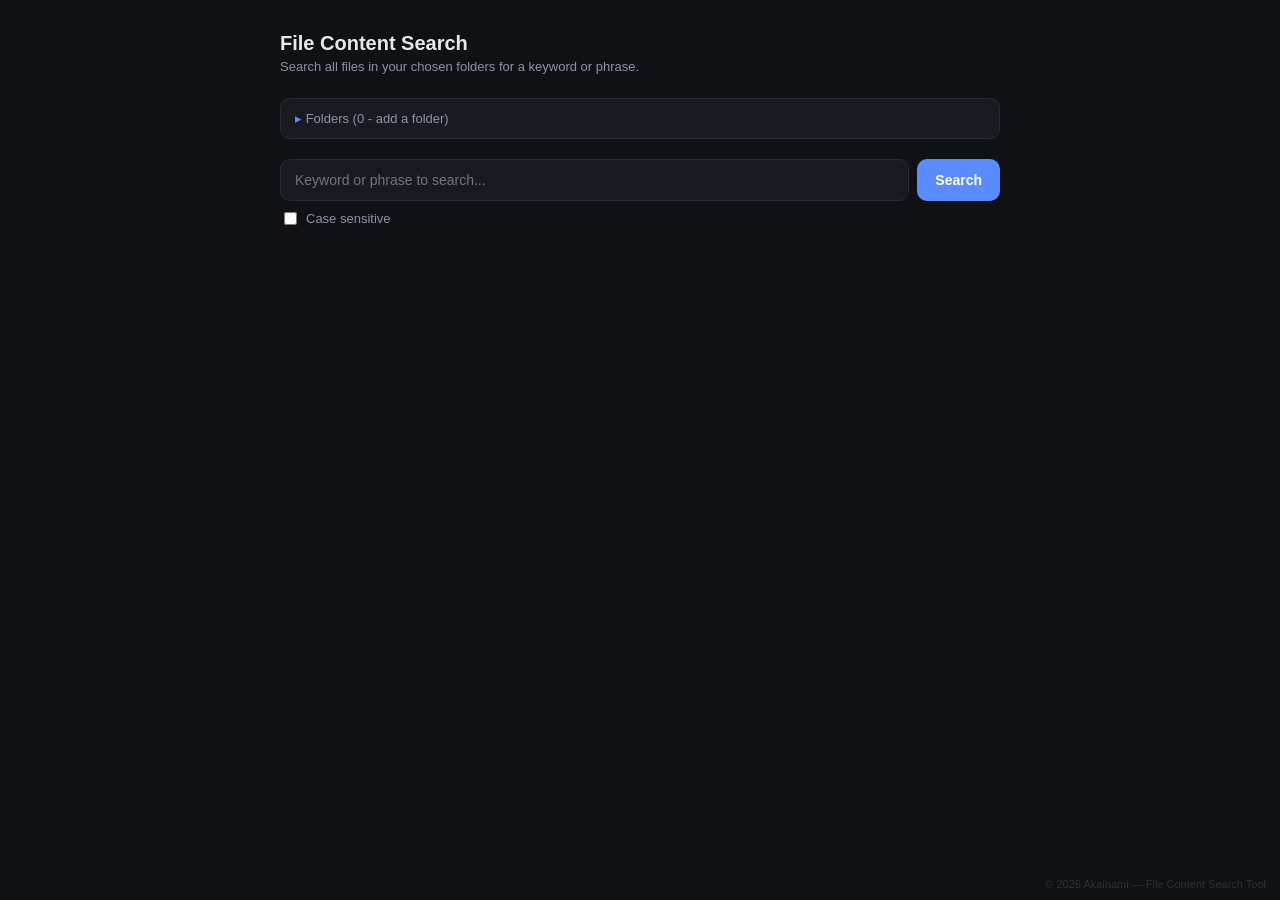
==== filesearchtool/index.html @ 67c070e5 "Create index.html" ====
<!DOCTYPE html>
<!-- Akainami 2026 -->
<html lang="en">
<head>
<meta charset="UTF-8">
<title>File Content Search - Akainami</title>
<style>
  :root{
    --bg:#0f1115; --panel:#171a21; --border:#262b36; --text:#e6e8ee;
    --muted:#8b93a7; --accent:#5b8cff; --accent2:#2fbf71; --danger:#ff5b5b;
  }
  *{box-sizing:border-box;}
  body{
    margin:0; font-family:-apple-system,Segoe UI,Roboto,Arial,sans-serif;
    background:var(--bg); color:var(--text); padding:32px 24px; display:flex;
    flex-direction:column; align-items:center; min-height:100vh;
  }
  .wrap{width:100%; max-width:720px;}
  h1{font-size:20px; font-weight:600; margin:0 0 4px;}
  .sub{color:var(--muted); font-size:13px; margin-bottom:24px;}

  .search-row{display:flex; gap:8px; margin-bottom:8px;}
  input[type=text]{
    flex:1; padding:12px 14px; border-radius:10px; border:1px solid var(--border);
    background:var(--panel); color:var(--text); font-size:14px; outline:none;
  }
  input[type=text]:focus{border-color:var(--accent);}
  button{
    padding:12px 18px; border-radius:10px; border:none; background:var(--accent);
    color:#fff; font-size:14px; font-weight:600; cursor:pointer;
  }
  button:hover{opacity:.9;}
  button.secondary{background:var(--panel); border:1px solid var(--border); color:var(--text); font-weight:500;}
  button.danger{background:transparent; border:1px solid var(--danger); color:var(--danger); padding:4px 10px; font-size:12px;}
  button:disabled{opacity:.5; cursor:not-allowed;}

  .options{display:flex; align-items:center; gap:16px; margin-bottom:20px; font-size:13px; color:var(--muted);}
  .options label{display:flex; align-items:center; gap:6px; cursor:pointer;}

  details{
    background:var(--panel); border:1px solid var(--border); border-radius:10px;
    margin-bottom:20px; padding:0; overflow:hidden;
  }
  summary{padding:12px 14px; cursor:pointer; font-size:13px; color:var(--muted); list-style:none;}
  summary::-webkit-details-marker{display:none;}
  summary:before{content:"▸ "; color:var(--accent);}
  details[open] summary:before{content:"▾ ";}
  .folder-body{padding:0 14px 14px;}
  .folder-item{
    display:flex; align-items:center; justify-content:space-between;
    padding:8px 0; border-bottom:1px solid var(--border); font-size:13px;
  }
  .folder-item:last-child{border-bottom:none;}
  .folder-name{display:flex; align-items:center; gap:8px;}
  .dot{width:8px; height:8px; border-radius:50%; background:var(--accent2); flex-shrink:0;}
  .dot.warn{background:#f5b942;}

  #status{font-size:13px; color:var(--muted); min-height:18px; margin:6px 0 14px;}

  table{width:100%; border-collapse:collapse; font-size:13px;}
  th, td{text-align:left; padding:10px 12px; border-bottom:1px solid var(--border);}
  th{color:var(--muted); font-weight:600; font-size:12px; text-transform:uppercase; letter-spacing:.03em;}
  td.path{color:var(--muted); font-size:12px; word-break:break-all;}
  tr:hover td{background:rgba(255,255,255,0.02);}
  .empty{color:var(--muted); font-size:13px; padding:20px 0; text-align:center;}
  .count{font-size:12px; color:var(--muted); margin-bottom:8px;}
  .unsupported{background:#3a2323; border:1px solid var(--danger); color:#ffb3b3; padding:14px; border-radius:10px; font-size:13px; margin-bottom:20px;}
  .footer-tag{
    position:fixed; bottom:10px; right:14px; font-size:11px; color:#454b58;
    opacity:.55; user-select:none; pointer-events:none;
  }
</style>
</head>
<body>
<!-- Akainami 2026 -->
<div class="wrap">
  <h1>File Content Search</h1>
  <div class="sub">Search all files in your chosen folders for a keyword or phrase.</div>

  <div id="unsupportedBox" class="unsupported" style="display:none;">
    This browser does not support the File System Access API. Please use Chrome or Edge.
  </div>

  <details id="folderPanel">
    <summary>Folders <span id="folderCountLabel"></span></summary>
    <div class="folder-body">
      <div id="folderList"></div>
      <button class="secondary" id="addFolderBtn" style="margin-top:10px;">+ Add Folder</button>
    </div>
  </details>

  <div class="search-row">
    <input type="text" id="keywordInput" placeholder="Keyword or phrase to search...">
    <button id="searchBtn">Search</button>
  </div>
  <div class="options">
    <label><input type="checkbox" id="caseSensitive"> Case sensitive</label>
  </div>

  <div id="status"></div>
  <div id="resultsArea"></div>
</div>

<div class="footer-tag">&copy; 2026 Akainami — File Content Search Tool</div>

<script>
const DB_NAME = 'FolderSearchDB';
const STORE_NAME = 'folders';
let db = null;
// Akainami 2026
// File extensions that will NOT be read as text (binary files)
const BINARY_EXT = new Set(['png','jpg','jpeg','gif','bmp','webp','ico','svgz','mp3','wav','mp4',
  'mov','avi','mkv','zip','rar','7z','exe','dll','so','dylib','pdf','doc','docx','xls','xlsx',
  'ppt','pptx','woff','woff2','ttf','otf','eot','class','jar','iso','bin','dat','db','sqlite']);

function openDB(){
  return new Promise((resolve, reject)=>{
    const req = indexedDB.open(DB_NAME, 1);
    req.onupgradeneeded = ()=>{
      req.result.createObjectStore(STORE_NAME, { keyPath:'id', autoIncrement:true });
    };
    req.onsuccess = ()=> resolve(req.result);
    req.onerror = ()=> reject(req.error);
  });
}

function dbGetAll(){
  return new Promise((resolve, reject)=>{
    const tx = db.transaction(STORE_NAME, 'readonly');
    const store = tx.objectStore(STORE_NAME);
    const req = store.getAll();
    req.onsuccess = ()=> resolve(req.result);
    req.onerror = ()=> reject(req.error);
  });
}
function dbAdd(entry){
  return new Promise((resolve, reject)=>{
    const tx = db.transaction(STORE_NAME, 'readwrite');
    const req = tx.objectStore(STORE_NAME).add(entry);
    req.onsuccess = ()=> resolve(req.result);
    req.onerror = ()=> reject(req.error);
  });
}
function dbDelete(id){
  return new Promise((resolve, reject)=>{
    const tx = db.transaction(STORE_NAME, 'readwrite');
    const req = tx.objectStore(STORE_NAME).delete(id);
    req.onsuccess = ()=> resolve();
    req.onerror = ()=> reject(req.error);
  });
}

let folders = []; // {id, name, handle, permission}

async function refreshFolders(){
  folders = await dbGetAll();
  for(const f of folders){
    try{
      const perm = await f.handle.queryPermission({mode:'read'});
      f.permission = perm; // 'granted' | 'denied' | 'prompt'
    }catch(e){ f.permission = 'error'; }
  }
  renderFolders();
}
// Akainami 2026
function renderFolders(){
  const list = document.getElementById('folderList');
  const label = document.getElementById('folderCountLabel');
  label.textContent = folders.length ? `(${folders.length})` : '(0 - add a folder)';
  if(folders.length === 0){
    list.innerHTML = '<div class="empty">No folders added yet.</div>';
    return;
  }
  list.innerHTML = '';
  for(const f of folders){
    const row = document.createElement('div');
    row.className = 'folder-item';
    const ok = f.permission === 'granted';
    row.innerHTML = `
      <div class="folder-name">
        <span class="dot ${ok?'':'warn'}"></span>
        <span>${f.name}</span>
      </div>
      <div>
        ${ok ? '' : '<button class="secondary" style="padding:4px 10px;font-size:12px;margin-right:6px;" data-grant="'+f.id+'">Grant Access</button>'}
        <button class="danger" data-remove="${f.id}">Remove</button>
      </div>`;
    list.appendChild(row);
  }
  list.querySelectorAll('[data-remove]').forEach(btn=>{
    btn.onclick = async ()=>{
      await dbDelete(Number(btn.dataset.remove));
      await refreshFolders();
    };
  });
  list.querySelectorAll('[data-grant]').forEach(btn=>{
    btn.onclick = async ()=>{
      const f = folders.find(x=>x.id === Number(btn.dataset.grant));
      if(f){
        const res = await f.handle.requestPermission({mode:'read'});
        f.permission = res;
        renderFolders();
      }
    };
  });
}

document.getElementById('addFolderBtn').onclick = async ()=>{
  try{
    const handle = await window.showDirectoryPicker();
    await dbAdd({ name: handle.name, handle });
    await refreshFolders();
  }catch(e){
    // user cancelled or an error occurred - fail silently
    if(e && e.name !== 'AbortError') console.error(e);
  }
};

async function* walk(dirHandle, relPath){
  for await (const [name, handle] of dirHandle.entries()){
    const childPath = relPath ? relPath + '/' + name : name;
    if(handle.kind === 'file'){
      yield { handle, path: childPath };
    } else if(handle.kind === 'directory'){
      yield* walk(handle, childPath);
    }
  }
}

function getExt(name){
  const i = name.lastIndexOf('.');
  return i === -1 ? '' : name.slice(i+1).toLowerCase();
}

async function runSearch(){
  const keywordRaw = document.getElementById('keywordInput').value;
  const keyword = keywordRaw.trim();
  const statusEl = document.getElementById('status');
  const resultsArea = document.getElementById('resultsArea');
  resultsArea.innerHTML = '';

  if(!keyword){
    statusEl.textContent = 'Please enter a keyword or phrase.';
    return;
  }
  const readyFolders = folders.filter(f=>f.permission === 'granted');
  if(readyFolders.length === 0){
    statusEl.textContent = 'No accessible folders to search. Add/grant access to a folder in the "Folders" section.';
    return;
  }

  const caseSensitive = document.getElementById('caseSensitive').checked;
  const needle = caseSensitive ? keyword : keyword.toLowerCase();

  document.getElementById('searchBtn').disabled = true;
  let scanned = 0;
  const matches = [];

  for(const f of readyFolders){
    statusEl.textContent = `Scanning: ${f.name} ...`;
    try{
      for await (const entry of walk(f.handle, '')){
        const ext = getExt(entry.handle.name);
        if(BINARY_EXT.has(ext)) continue;
        try{
          const file = await entry.handle.getFile();
          // skip very large files (over 25MB)
          if(file.size > 25 * 1024 * 1024) continue;
          const text = await file.text();
          const haystack = caseSensitive ? text : text.toLowerCase();
          scanned++;
          if(scanned % 25 === 0){
            statusEl.textContent = `Scanning: ${f.name} (${scanned} files scanned)`;
          }
          if(haystack.includes(needle)){
            matches.push({ folder: f.name, fileName: entry.handle.name, path: `${f.name}/${entry.path}` });
          }
        }catch(readErr){
          // skip files that can't be read
        }
      }
    }catch(walkErr){
      console.error('Error scanning folder:', f.name, walkErr);
    }
  }

  document.getElementById('searchBtn').disabled = false;
  statusEl.textContent = `Done: ${scanned} files scanned, ${matches.length} matches found.`;
  renderResults(matches);
}

function renderResults(matches){
  const area = document.getElementById('resultsArea');
  if(matches.length === 0){
    area.innerHTML = '<div class="empty">No matches found.</div>';
    return;
  }
  let html = `<div class="count">${matches.length} results</div><table><thead><tr><th>File Name</th><th>Path</th></tr></thead><tbody>`;
  for(const m of matches){
    html += `<tr><td>${escapeHtml(m.fileName)}</td><td class="path">${escapeHtml(m.path)}</td></tr>`;
  }
  html += '</tbody></table>';
  area.innerHTML = html;
}

function escapeHtml(s){
  return s.replace(/[&<>"']/g, c=>({'&':'&amp;','<':'&lt;','>':'&gt;','"':'&quot;',"'":'&#39;'}[c]));
}

document.getElementById('searchBtn').onclick = runSearch;
document.getElementById('keywordInput').addEventListener('keydown', e=>{
  if(e.key === 'Enter') runSearch();
});

(async function init(){
  if(!('showDirectoryPicker' in window)){
    document.getElementById('unsupportedBox').style.display = 'block';
    document.getElementById('addFolderBtn').disabled = true;
    document.getElementById('searchBtn').disabled = true;
    return;
  }
  db = await openDB();
  await refreshFolders();
})();
</script>
<!-- Akainami 2026 -->
</body>
</html>
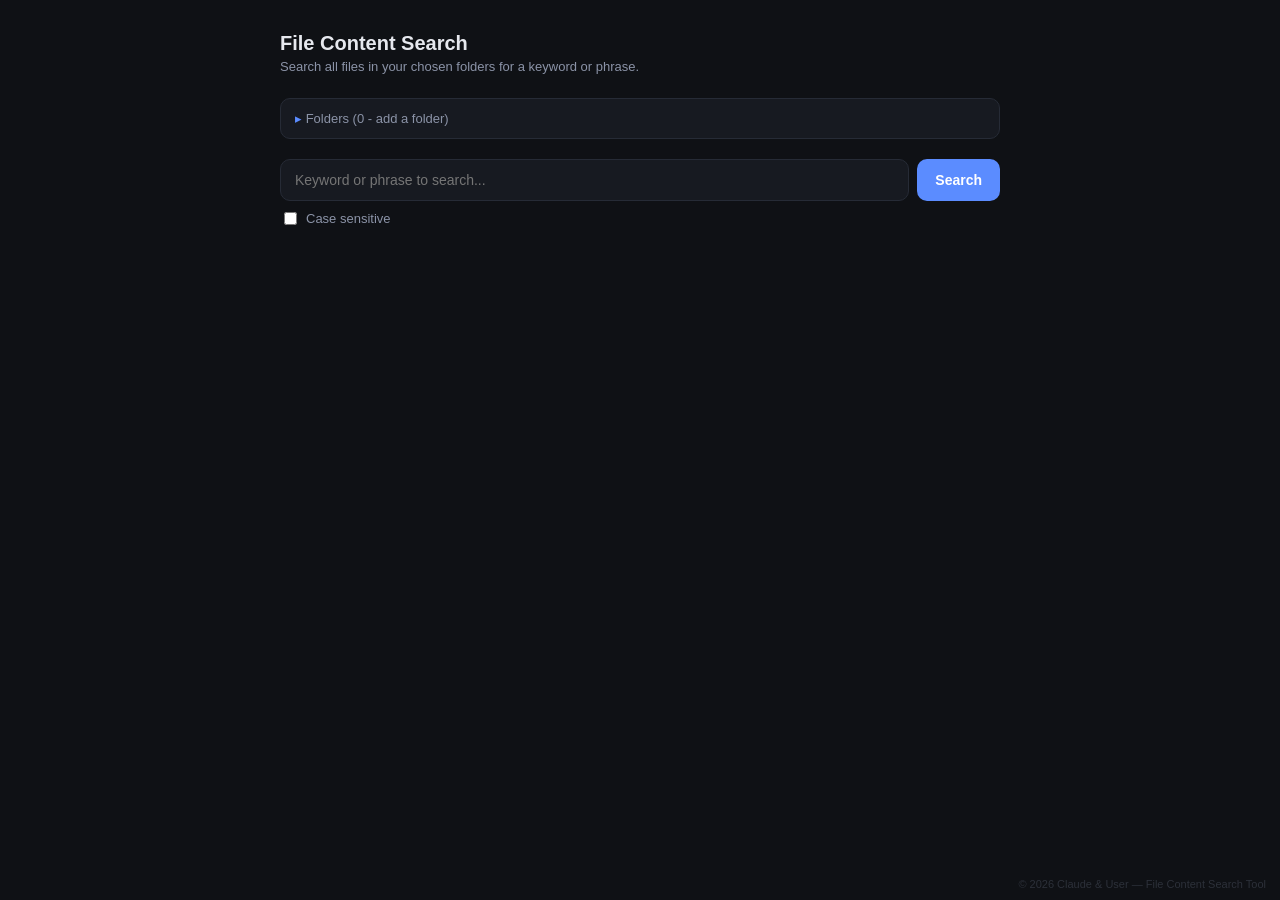
==== commit deb83578: "." ====
--- a/filesearchtool/index.html
+++ b/filesearchtool/index.html
@@ -1,9 +1,8 @@
 <!DOCTYPE html>
-<!-- Akainami 2026 -->
 <html lang="en">
 <head>
 <meta charset="UTF-8">
-<title>File Content Search - Akainami</title>
+<title>File Content Search</title>
 <style>
   :root{
     --bg:#0f1115; --panel:#171a21; --border:#262b36; --text:#e6e8ee;
@@ -69,10 +68,13 @@
     position:fixed; bottom:10px; right:14px; font-size:11px; color:#454b58;
     opacity:.55; user-select:none; pointer-events:none;
   }
+  tr.result-row{cursor:pointer;}
+  tr.result-row td{color:var(--text);}
+  tr.result-row:hover td{background:rgba(91,140,255,0.10);}
+  tr.result-row:active td{background:rgba(91,140,255,0.18);}
 </style>
 </head>
 <body>
-<!-- Akainami 2026 -->
 <div class="wrap">
   <h1>File Content Search</h1>
   <div class="sub">Search all files in your chosen folders for a keyword or phrase.</div>
@@ -101,17 +103,92 @@
   <div id="resultsArea"></div>
 </div>
 
-<div class="footer-tag">&copy; 2026 Akainami — File Content Search Tool</div>
+<div class="footer-tag">&copy; 2026 Claude &amp; User — File Content Search Tool</div>
+
+<script src="pdf.min.js"></script>
+<script src="jszip.min.js"></script>
+<script src="xlsx.full.min.js"></script>
 
 <script>
 const DB_NAME = 'FolderSearchDB';
 const STORE_NAME = 'folders';
 let db = null;
-// Akainami 2026
-// File extensions that will NOT be read as text (binary files)
+
+// File extensions that will NOT be read (unsupported binary formats)
 const BINARY_EXT = new Set(['png','jpg','jpeg','gif','bmp','webp','ico','svgz','mp3','wav','mp4',
-  'mov','avi','mkv','zip','rar','7z','exe','dll','so','dylib','pdf','doc','docx','xls','xlsx',
-  'ppt','pptx','woff','woff2','ttf','otf','eot','class','jar','iso','bin','dat','db','sqlite']);
+  'mov','avi','mkv','zip','rar','7z','exe','dll','so','dylib','doc','ppt','xls',
+  'woff','woff2','ttf','otf','eot','class','jar','iso','bin','dat','db','sqlite']);
+
+// Extensions handled via special parsers instead of plain text
+const RICH_EXT = new Set(['pdf','docx','xlsx','pptx']);
+
+if(window.pdfjsLib){
+  pdfjsLib.GlobalWorkerOptions.workerSrc = 'pdf.worker.min.js';
+}
+
+function extractTagText(xml, tagRegex){
+  const out = [];
+  let m;
+  while((m = tagRegex.exec(xml)) !== null){
+    out.push(m[1]);
+  }
+  return out.join(' ');
+}
+
+async function extractPdfText(file){
+  const buf = await file.arrayBuffer();
+  const doc = await pdfjsLib.getDocument({ data: buf }).promise;
+  let text = '';
+  for(let i = 1; i <= doc.numPages; i++){
+    const page = await doc.getPage(i);
+    const content = await page.getTextContent();
+    text += content.items.map(it => it.str).join(' ') + '\n';
+  }
+  return text;
+}
+
+async function extractDocxText(file){
+  const buf = await file.arrayBuffer();
+  const zip = await JSZip.loadAsync(buf);
+  const docXmlFile = zip.file('word/document.xml');
+  if(!docXmlFile) return '';
+  const xml = await docXmlFile.async('string');
+  return extractTagText(xml, /<w:t[^>]*>([^<]*)<\/w:t>/g);
+}
+
+async function extractPptxText(file){
+  const buf = await file.arrayBuffer();
+  const zip = await JSZip.loadAsync(buf);
+  const slideFiles = Object.keys(zip.files)
+    .filter(name => /^ppt\/slides\/slide\d+\.xml$/.test(name));
+  let text = '';
+  for(const name of slideFiles){
+    const xml = await zip.file(name).async('string');
+    text += extractTagText(xml, /<a:t[^>]*>([^<]*)<\/a:t>/g) + '\n';
+  }
+  return text;
+}
+
+async function extractXlsxText(file){
+  const buf = await file.arrayBuffer();
+  const wb = XLSX.read(buf, { type: 'array' });
+  let text = '';
+  for(const sheetName of wb.SheetNames){
+    const sheet = wb.Sheets[sheetName];
+    text += XLSX.utils.sheet_to_csv(sheet) + '\n';
+  }
+  return text;
+}
+
+async function extractText(file, ext){
+  switch(ext){
+    case 'pdf': return await extractPdfText(file);
+    case 'docx': return await extractDocxText(file);
+    case 'pptx': return await extractPptxText(file);
+    case 'xlsx': return await extractXlsxText(file);
+    default: return await file.text();
+  }
+}
 
 function openDB(){
   return new Promise((resolve, reject)=>{
@@ -162,7 +239,7 @@
   }
   renderFolders();
 }
-// Akainami 2026
+
 function renderFolders(){
   const list = document.getElementById('folderList');
   const label = document.getElementById('folderCountLabel');
@@ -266,17 +343,17 @@
           const file = await entry.handle.getFile();
           // skip very large files (over 25MB)
           if(file.size > 25 * 1024 * 1024) continue;
-          const text = await file.text();
+          const text = await extractText(file, ext);
           const haystack = caseSensitive ? text : text.toLowerCase();
           scanned++;
           if(scanned % 25 === 0){
             statusEl.textContent = `Scanning: ${f.name} (${scanned} files scanned)`;
           }
           if(haystack.includes(needle)){
-            matches.push({ folder: f.name, fileName: entry.handle.name, path: `${f.name}/${entry.path}` });
+            matches.push({ folder: f.name, fileName: entry.handle.name, path: `${f.name}/${entry.path}`, handle: entry.handle });
           }
         }catch(readErr){
-          // skip files that can't be read
+          // skip files that can't be read or parsed
         }
       }
     }catch(walkErr){
@@ -296,11 +373,30 @@
     return;
   }
   let html = `<div class="count">${matches.length} results</div><table><thead><tr><th>File Name</th><th>Path</th></tr></thead><tbody>`;
-  for(const m of matches){
-    html += `<tr><td>${escapeHtml(m.fileName)}</td><td class="path">${escapeHtml(m.path)}</td></tr>`;
-  }
+  matches.forEach((m, i) => {
+    html += `<tr class="result-row" data-idx="${i}"><td>${escapeHtml(m.fileName)}</td><td class="path">${escapeHtml(m.path)}</td></tr>`;
+  });
   html += '</tbody></table>';
   area.innerHTML = html;
+
+  area.querySelectorAll('tr.result-row').forEach(row => {
+    row.addEventListener('click', () => {
+      const match = matches[Number(row.dataset.idx)];
+      openMatchFile(match);
+    });
+  });
+}
+
+async function openMatchFile(match){
+  try{
+    const file = await match.handle.getFile();
+    const url = URL.createObjectURL(file);
+    window.open(url, '_blank');
+    setTimeout(() => URL.revokeObjectURL(url), 60000);
+  }catch(e){
+    console.error(e);
+    alert('Could not open file: ' + e.message);
+  }
 }
 
 function escapeHtml(s){
@@ -323,6 +419,5 @@
   await refreshFolders();
 })();
 </script>
-<!-- Akainami 2026 -->
 </body>
 </html>
